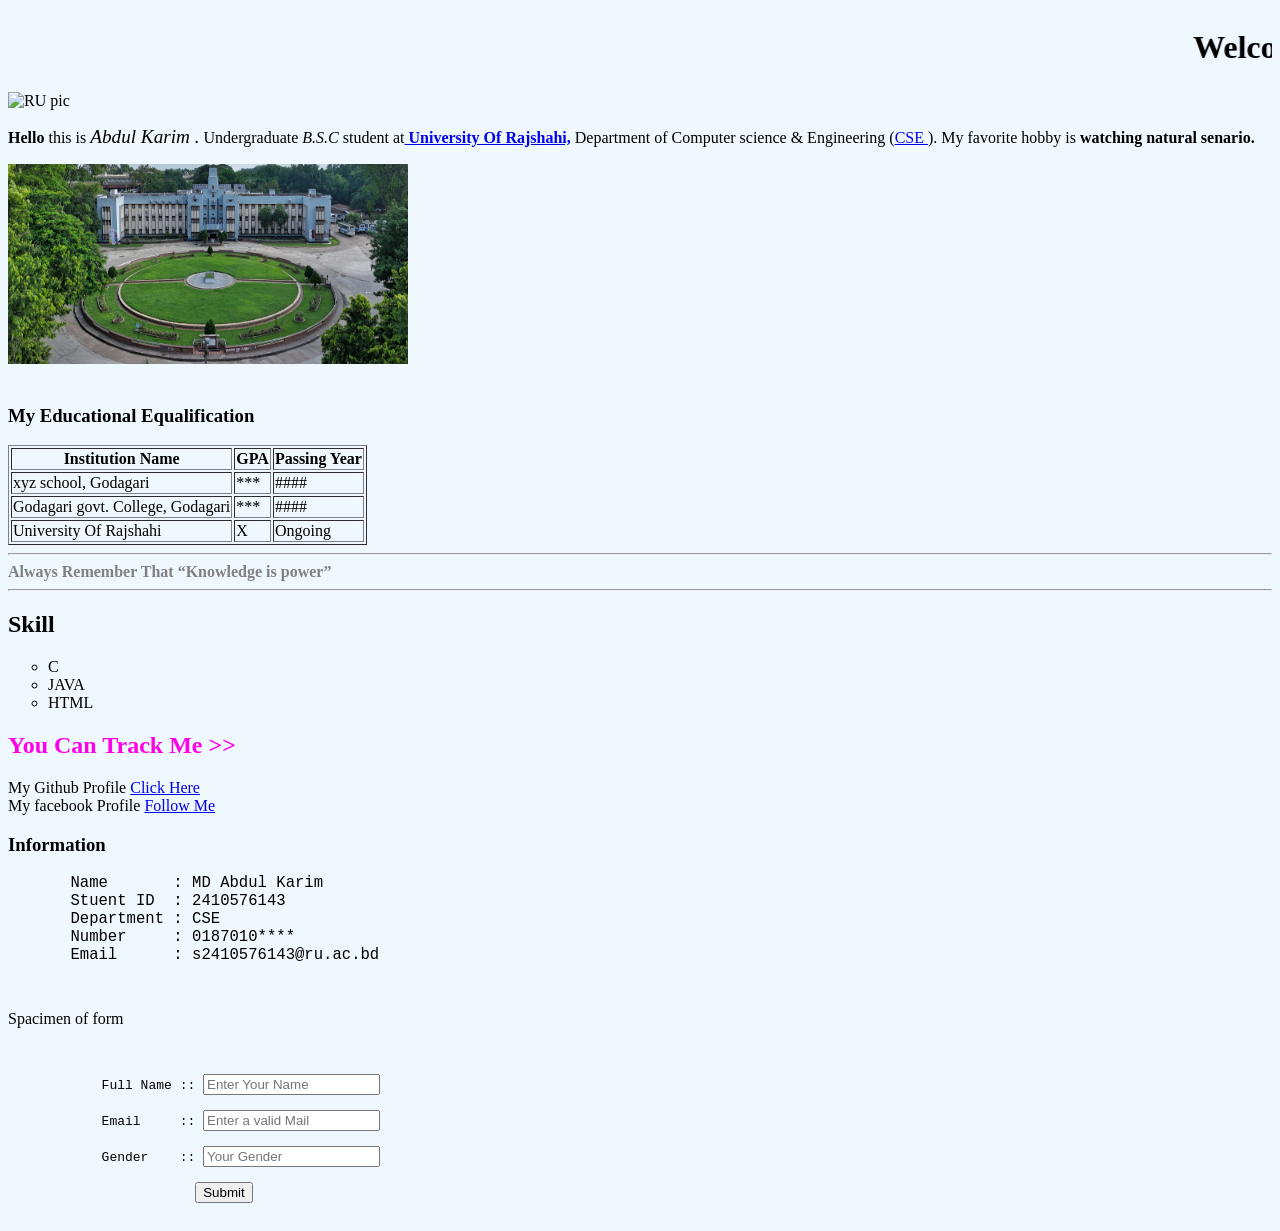
==== index.html @ 6a4b495b "file uploaded for website" ====
<!DOCTYPE html>
<html lang="en">
<head>
    <meta charset="UTF-8">
    <meta name="viewport" content="width=device-width, initial-scale=1.0">
    <title>Trying HTML</title>
    <style>
        body{
            background-color: aliceblue;
        }
    </style>
</head>
<body>  
    <marquee><h1>Welcome</h1></marquee>
    <div>
       <image src="./photo/Karim.jpg" width="300" heigth="100" alt="RU pic" alt="My pic"></image> 
       <p></p>
     <span><b>Hello</b> this is <em><big>Abdul Karim .</big></em>
       Undergraduate <i>B.S.C</i> student at<b><a href="https://www.ru.ac.bd/"> University Of Rajshahi,</a></b>
       Department of Computer science & Engineering (<a href="https://www.ru.ac.bd/cse/" >CSE </a>).
       My favorite hobby is <b>watching natural senario.</b>
     </span>
    </div>
    <p></p>
    <div>
        <img src="./Photo/RU-pic.jpg" alt="Rajshahi University" width="400" height="200">
    </div>
    <div>
        <br>
        <h3>My Educational Equalification </h3>
        <table border="1">
           <tr>
              <th>Institution Name </th> <th> GPA</th>  <th>Passing Year</th>
           </tr>
           <tr>
              <td>xyz school, Godagari</td>  <td>***</td>  <td>####</td>
           </tr>
           <tr>
              <td>Godagari govt. College, Godagari</td>  <td>***</td>  <td>####</td>
           </tr>
           <tr>
             <td>University Of Rajshahi</td>  <td>X</td>  <td>Ongoing</td>
           </tr>
        </table>
    </div>
    <hr>
    <span style="color:GRAY"><b>
     Always Remember That
     <q>Knowledge is power</q></b> </span>
    <hr>
    <h2>Skill </h2>
    <ul type="circle"> 
        <li>C</li>
        <li>JAVA</li>
        <li>HTML</li>
    </ul>
    <h2 style="color: #ff00ea;">You Can Track Me >></h2>
    My Github Profile <a href="https://github.com/Abdul-Karim-32" target="blank">Click Here</a><br>
    My facebook Profile <a href="https://www.facebook.com/Abdul.Karim32" target="blank">Follow Me</a><br>
    <h3>Information</h3>
     <pre>
        <big>Name       : MD Abdul Karim</big>
        <big>Stuent ID  : 2410576143</big>
        <big>Department : CSE </big>
        <big>Number     : 0187010****</big>
        <big>Email      : s2410576143@ru.ac.bd</big>
        
     </pre>
     <p>Spacimen of form</p>
     <div><pre>
        <form>
            Full Name :: <input type="text" placeholder="Enter Your Name " ><br>
            Email     :: <input type="email" placeholder="Enter a valid Mail"><br>
            Gender    :: <input type="text" placeholder="Your Gender"><br>
                        <input type="submit">
        </form></pre>
     </div>

    
    
</body>
</html>
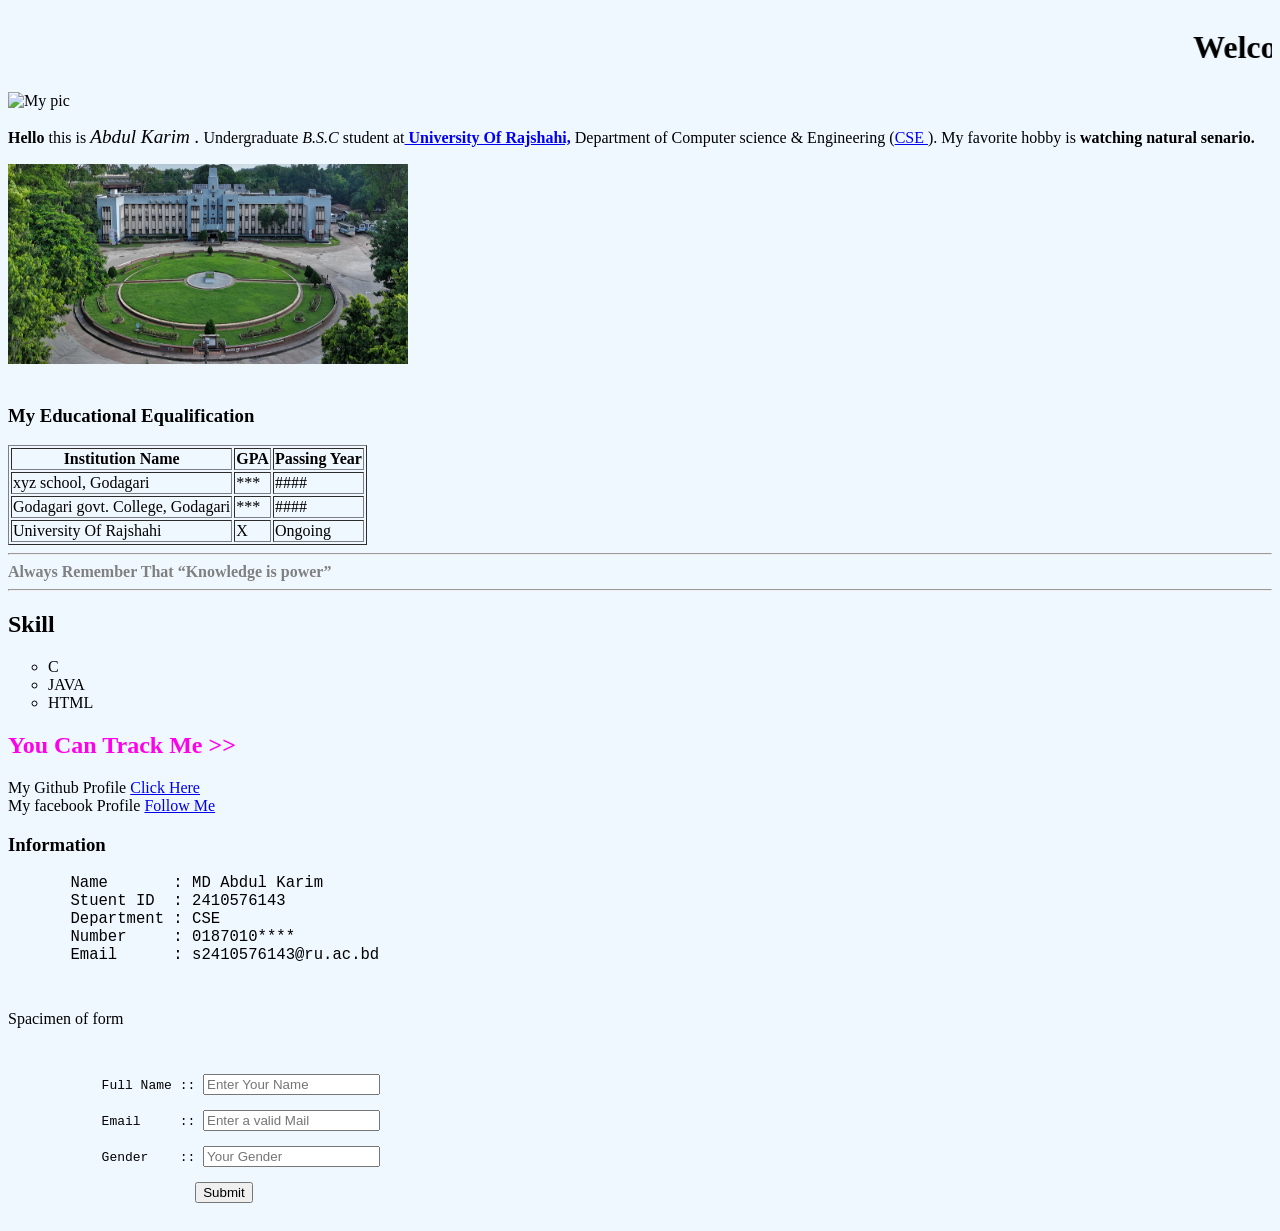
==== commit ea5cc3ce: "Fix HTML structure and correct image tags" ====
--- a/index.html
+++ b/index.html
@@ -13,7 +13,7 @@
 <body>  
     <marquee><h1>Welcome</h1></marquee>
     <div>
-       <image src="./photo/Karim.jpg" width="300" heigth="100" alt="RU pic" alt="My pic"></image> 
+       <img src="./photo/Karim.jpg" width="400" height="300" alt="My pic"> 
        <p></p>
      <span><b>Hello</b> this is <em><big>Abdul Karim .</big></em>
        Undergraduate <i>B.S.C</i> student at<b><a href="https://www.ru.ac.bd/"> University Of Rajshahi,</a></b>
@@ -79,4 +79,4 @@
     
     
 </body>
-</html>+</html>
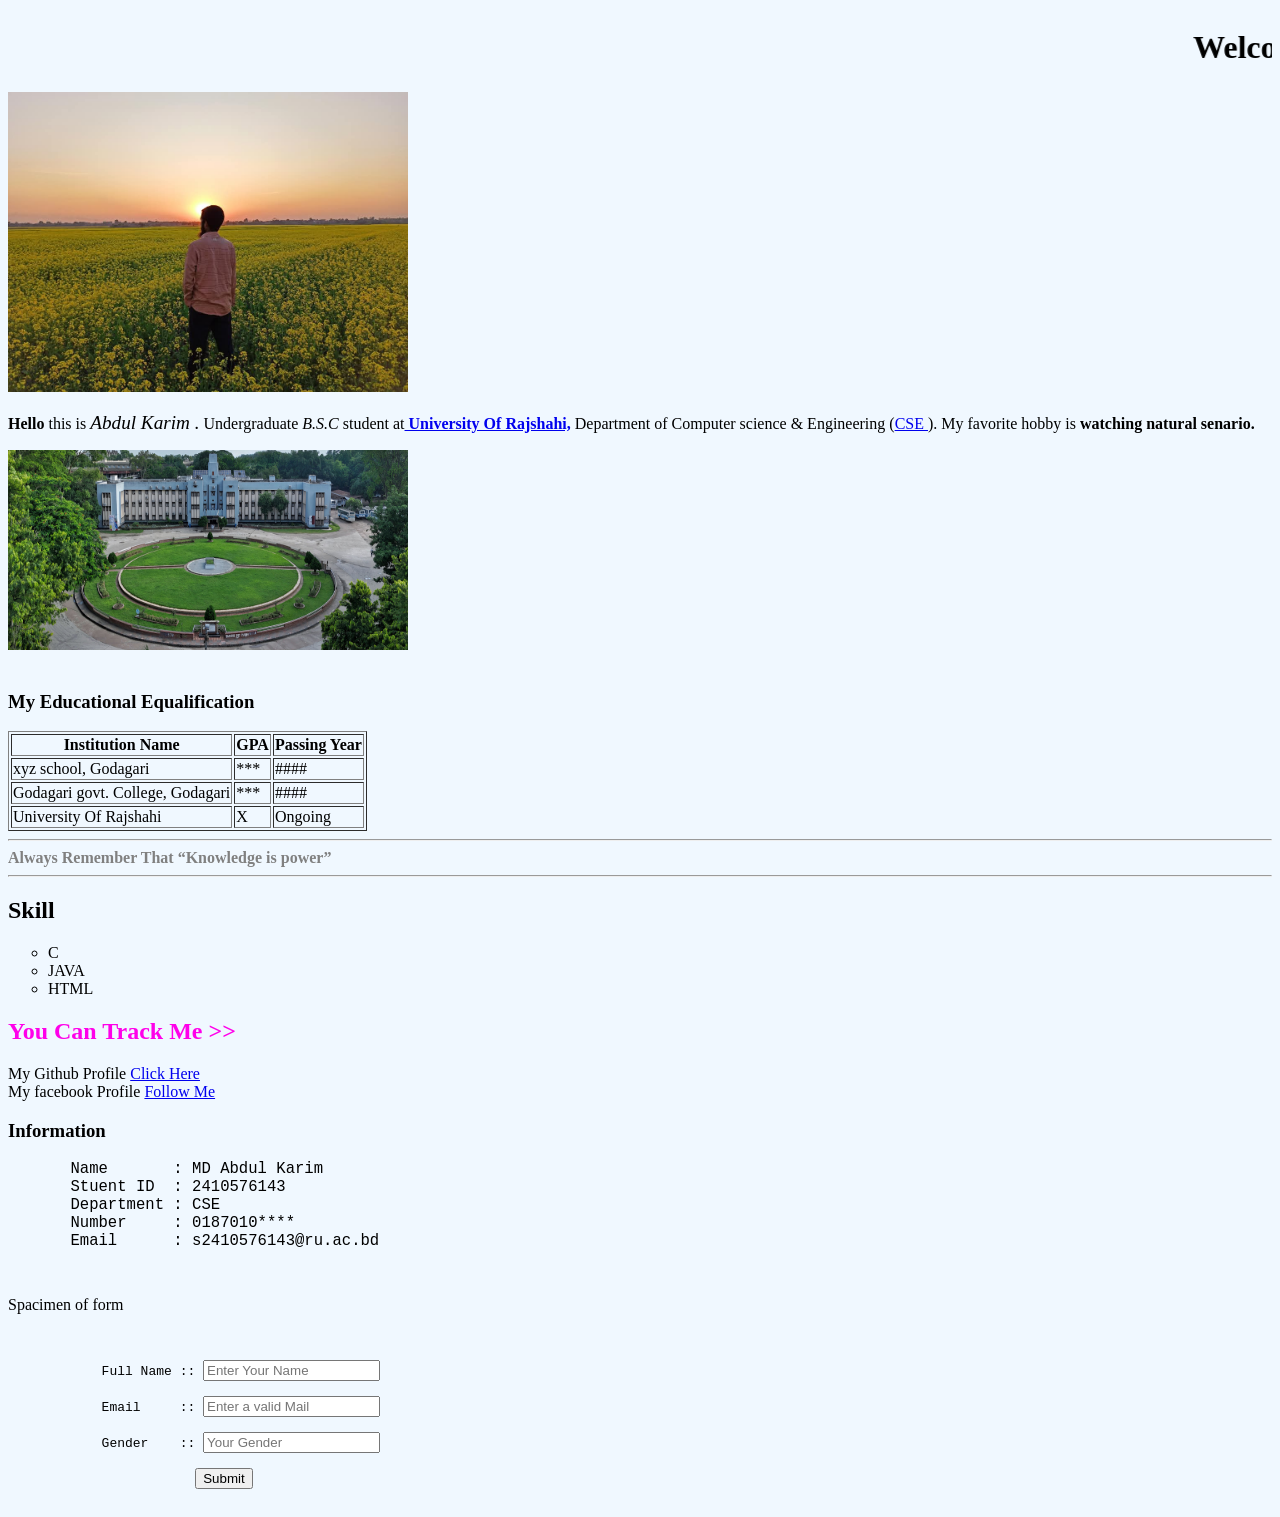
==== commit 71ddb17d: "Fix image source path and correct HTML formatting" ====
--- a/index.html
+++ b/index.html
@@ -13,7 +13,7 @@
 <body>  
     <marquee><h1>Welcome</h1></marquee>
     <div>
-       <img src="./photo/Karim.jpg" width="400" height="300" alt="My pic"> 
+       <img src="./Photo/Karim.jpg" width="400" height="300" alt="My pic"> 
        <p></p>
      <span><b>Hello</b> this is <em><big>Abdul Karim .</big></em>
        Undergraduate <i>B.S.C</i> student at<b><a href="https://www.ru.ac.bd/"> University Of Rajshahi,</a></b>
